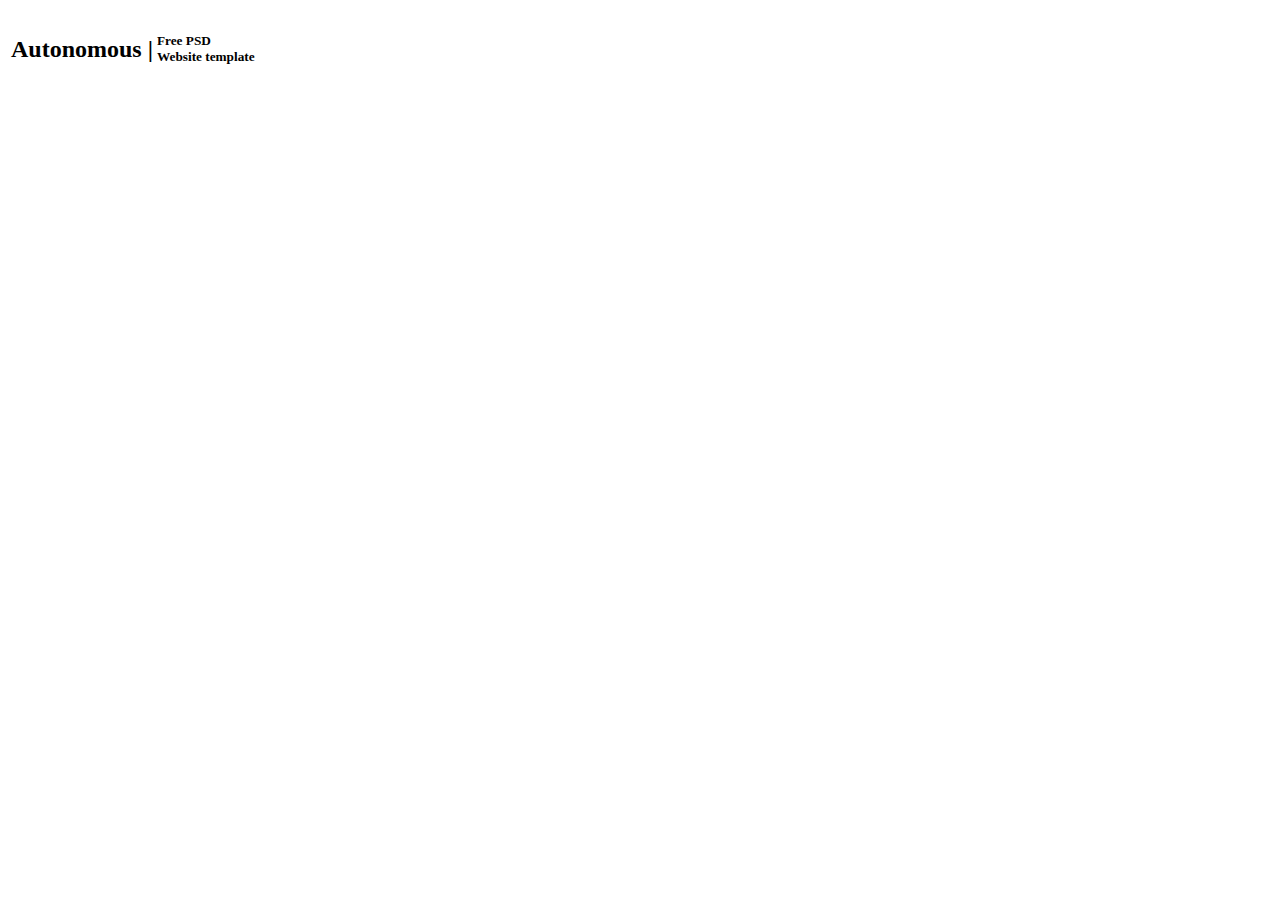
==== index.html @ 0ecba8d8 "Revert "Added Header and editet it with HTML, later this will have a css style"" ====
<!DOCTYPE html>
<html lang="en">
<head>
    <meta charset="UTF-8">
    <title>Autonomous</title>
</head>
<body>
<header>
    <table>
        <tr>
            <td rowspan="2"> <h2> Autonomous |</h2></td>
            <td><h5>Free PSD <br> Website template</h5></td>
        </tr>

        <!-- this is the solution for the above, but there are a lot of spaces
        between rows:
                    <td rowspan="2"> <h2> Autonomous |</h2></td>
                    <td><h5>Free PSD </h5></td>
                </tr>
                <tr>
                    <td><h5>Website template</h5></td>
                    -->
    </table>
</header>
</body>
</html>
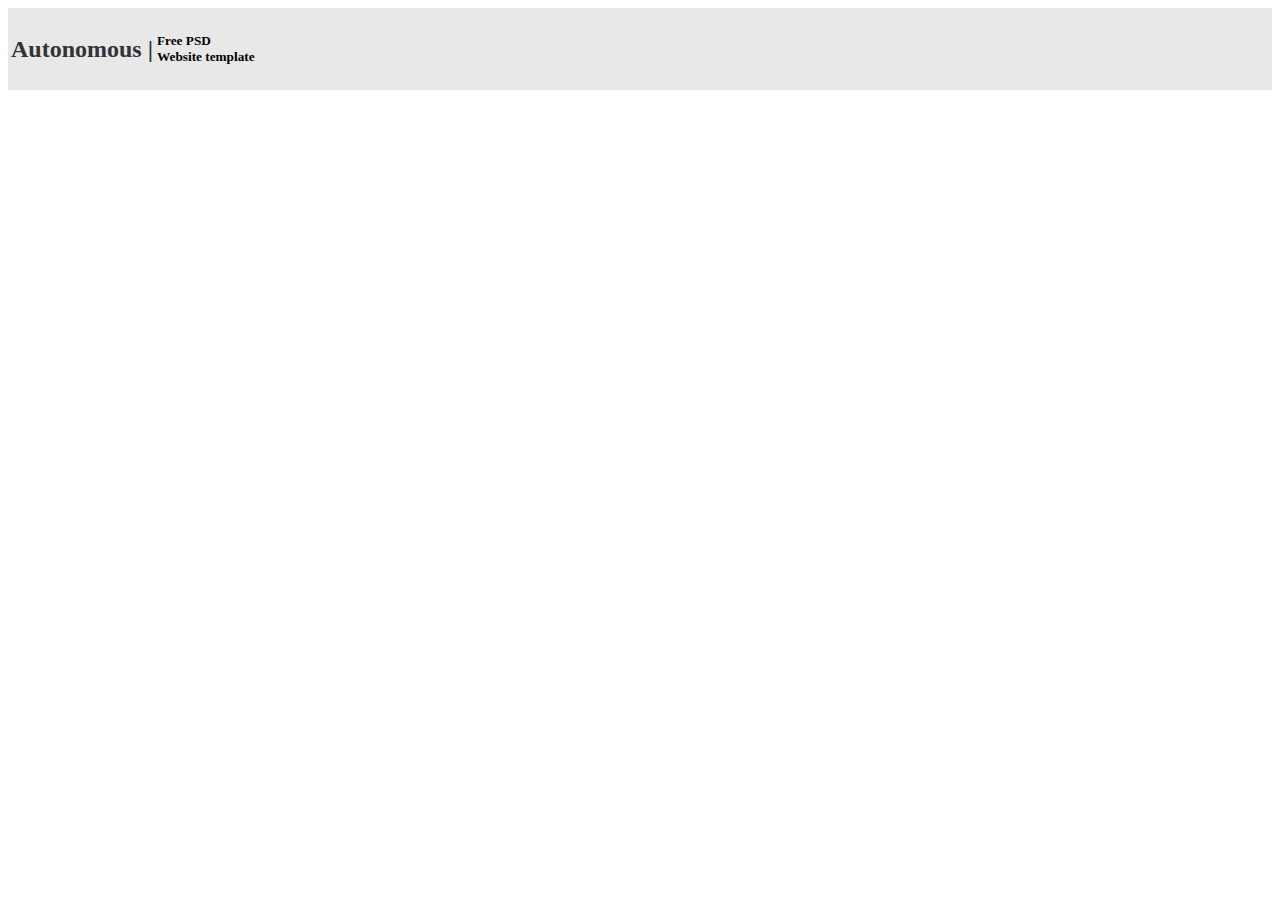
==== commit d07454fb: "added a stlysheet, editet the header" ====
--- a/index.html
+++ b/index.html
@@ -3,6 +3,7 @@
 <head>
     <meta charset="UTF-8">
     <title>Autonomous</title>
+    <link rel="stylesheet" href="styling.css"/>
 </head>
 <body>
 <header>
@@ -11,7 +12,6 @@
             <td rowspan="2"> <h2> Autonomous |</h2></td>
             <td><h5>Free PSD <br> Website template</h5></td>
         </tr>
-
         <!-- this is the solution for the above, but there are a lot of spaces
         between rows:
                     <td rowspan="2"> <h2> Autonomous |</h2></td>
@@ -20,6 +20,7 @@
                 <tr>
                     <td><h5>Website template</h5></td>
                     -->
+
     </table>
 </header>
 </body>
--- a/styling.css
+++ b/styling.css
@@ -0,0 +1,9 @@
+header, footer
+{
+    background-color: #E8E8E8;
+    padding: 0em 0em 0em 0em;
+}
+h2
+{
+    color: #333333;
+}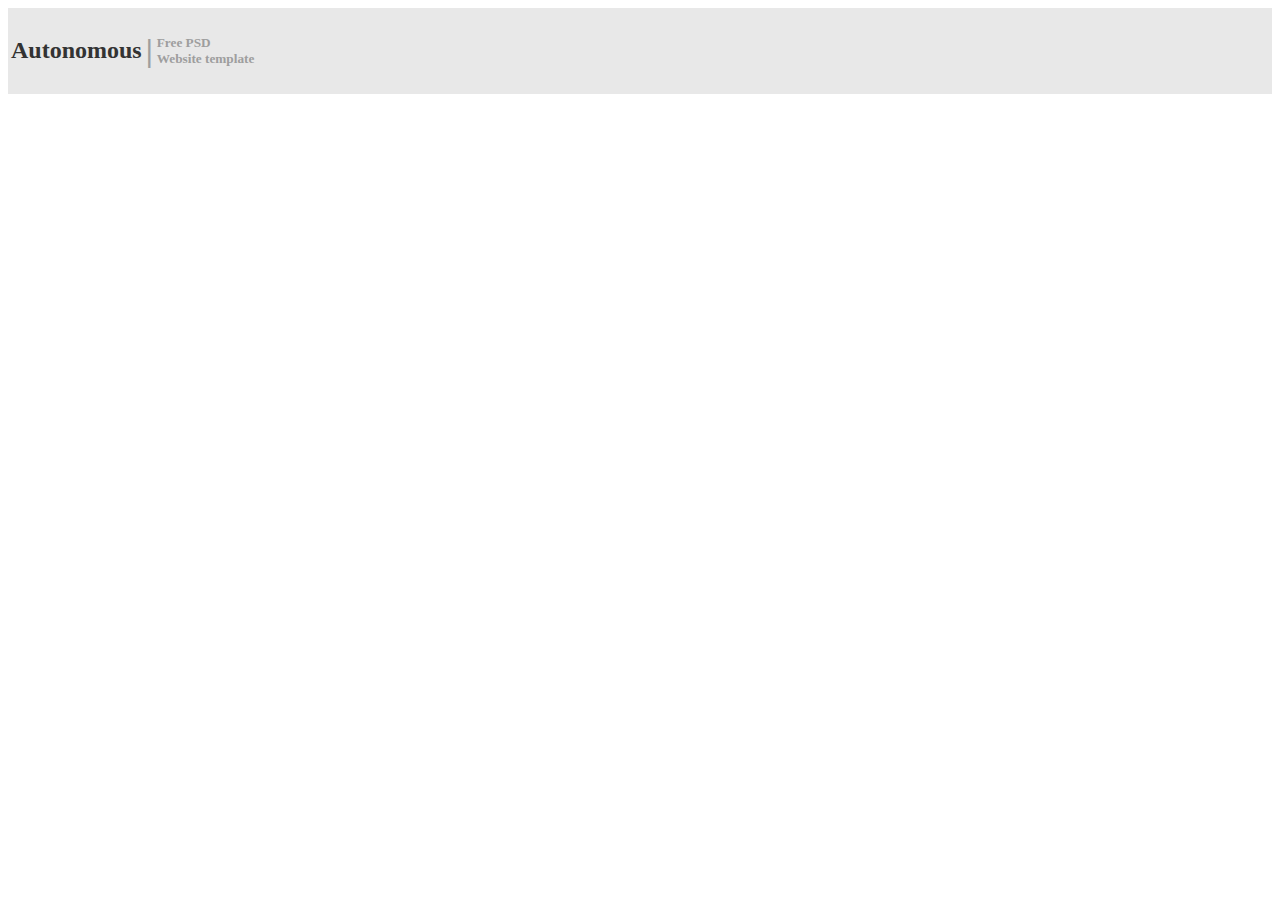
==== commit 6c57fcf7: "fixed h1 styling" ====
--- a/index.html
+++ b/index.html
@@ -9,7 +9,8 @@
 <header>
     <table>
         <tr>
-            <td rowspan="2"> <h2> Autonomous |</h2></td>
+            <td rowspan="2"> <h2> Autonomous</h2></td>
+            <td><h1>|</h1></td>
             <td><h5>Free PSD <br> Website template</h5></td>
         </tr>
         <!-- this is the solution for the above, but there are a lot of spaces
--- a/styling.css
+++ b/styling.css
@@ -6,4 +6,5 @@
 h2
 {
     color: #333333;
-}+}
+h5,h1 { color: #9E9E9E }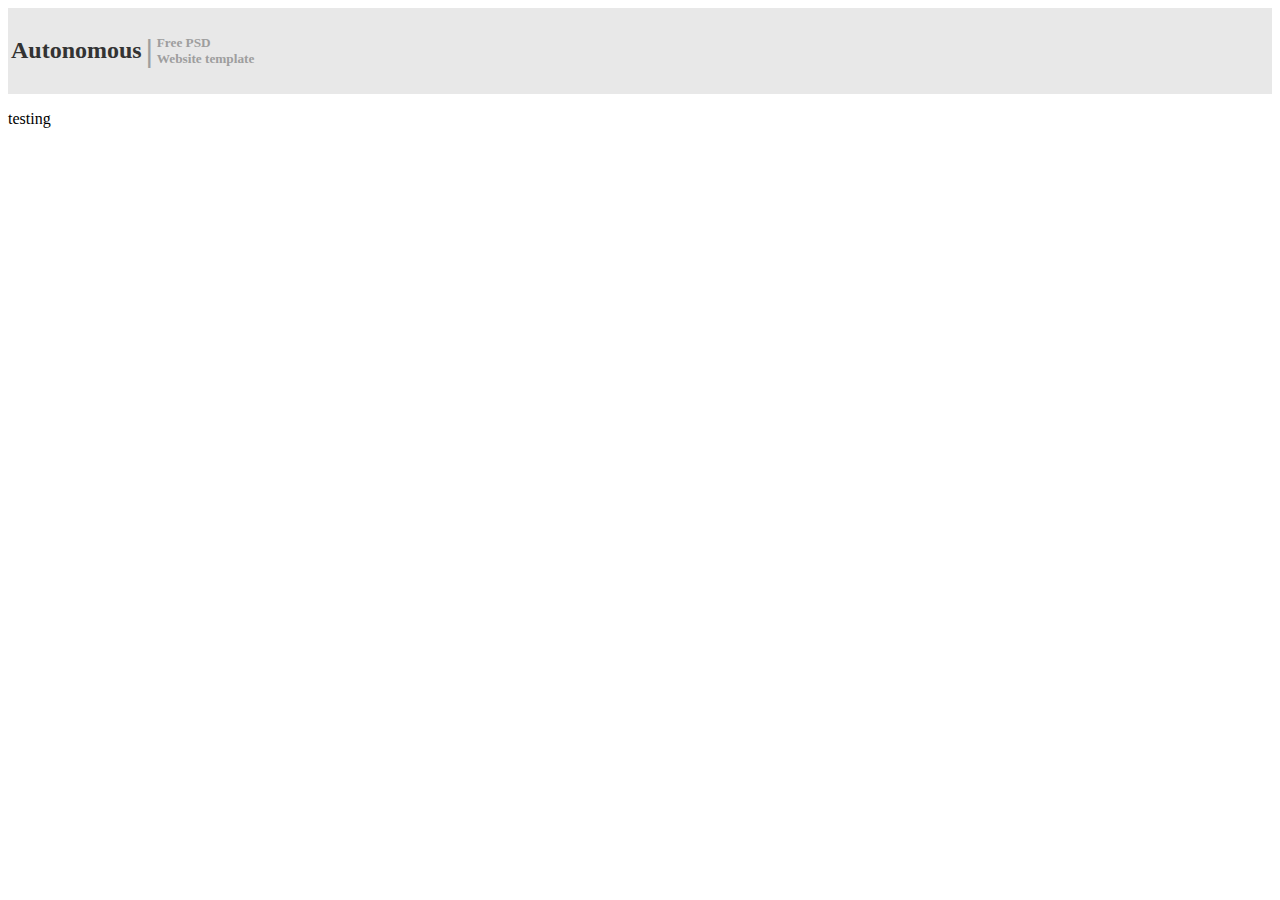
==== commit bb748f73: "test commit to test branches" ====
--- a/index.html
+++ b/index.html
@@ -24,5 +24,6 @@
 
     </table>
 </header>
+<p> testing </p>
 </body>
 </html>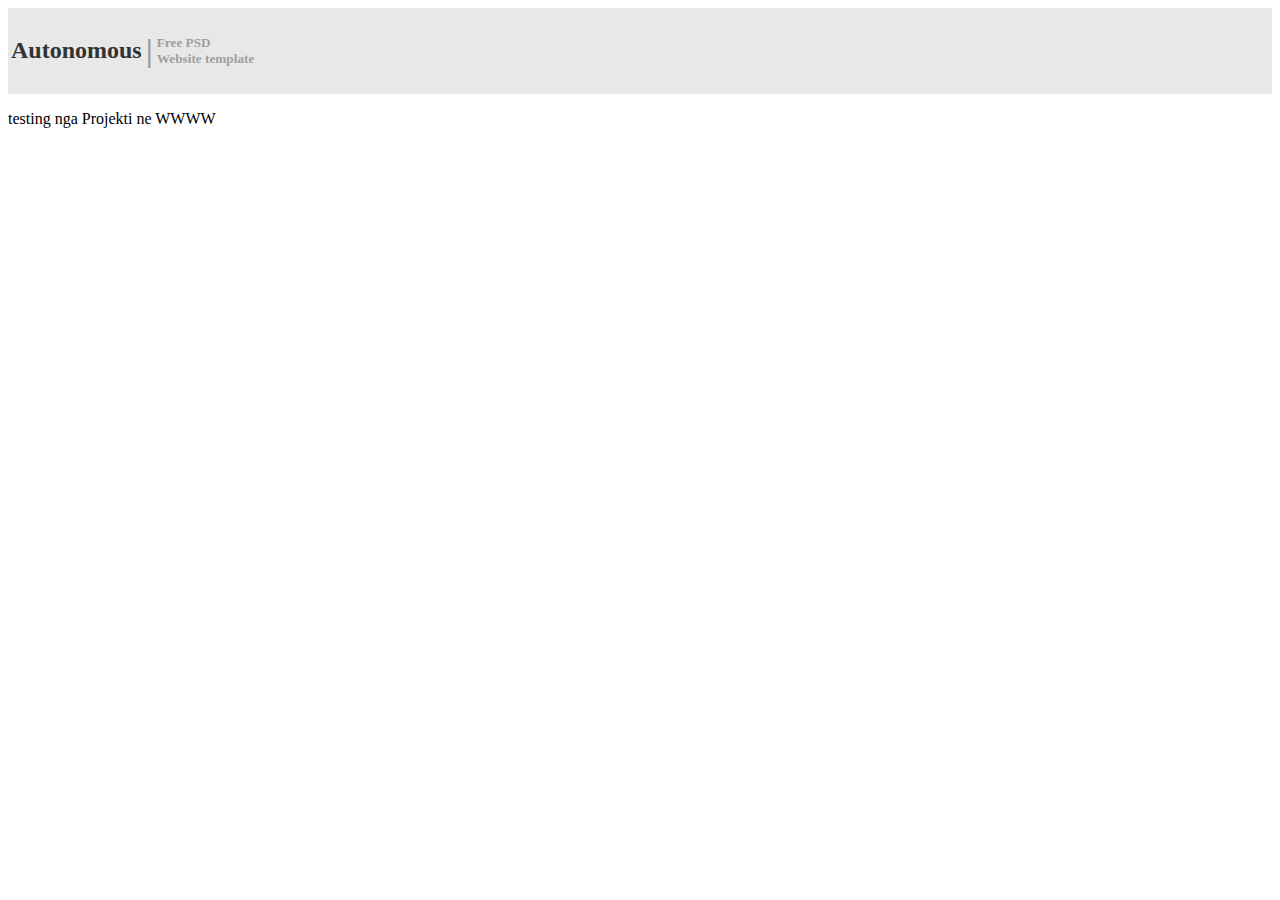
==== commit f1d9f400: "second edit of paragraph as part of branch testing" ====
--- a/index.html
+++ b/index.html
@@ -24,6 +24,7 @@
 
     </table>
 </header>
-<p> testing </p>
+<p> testing nga Projekti ne WWWW</p> <!-- qee qysh e qiti
+-->
 </body>
 </html>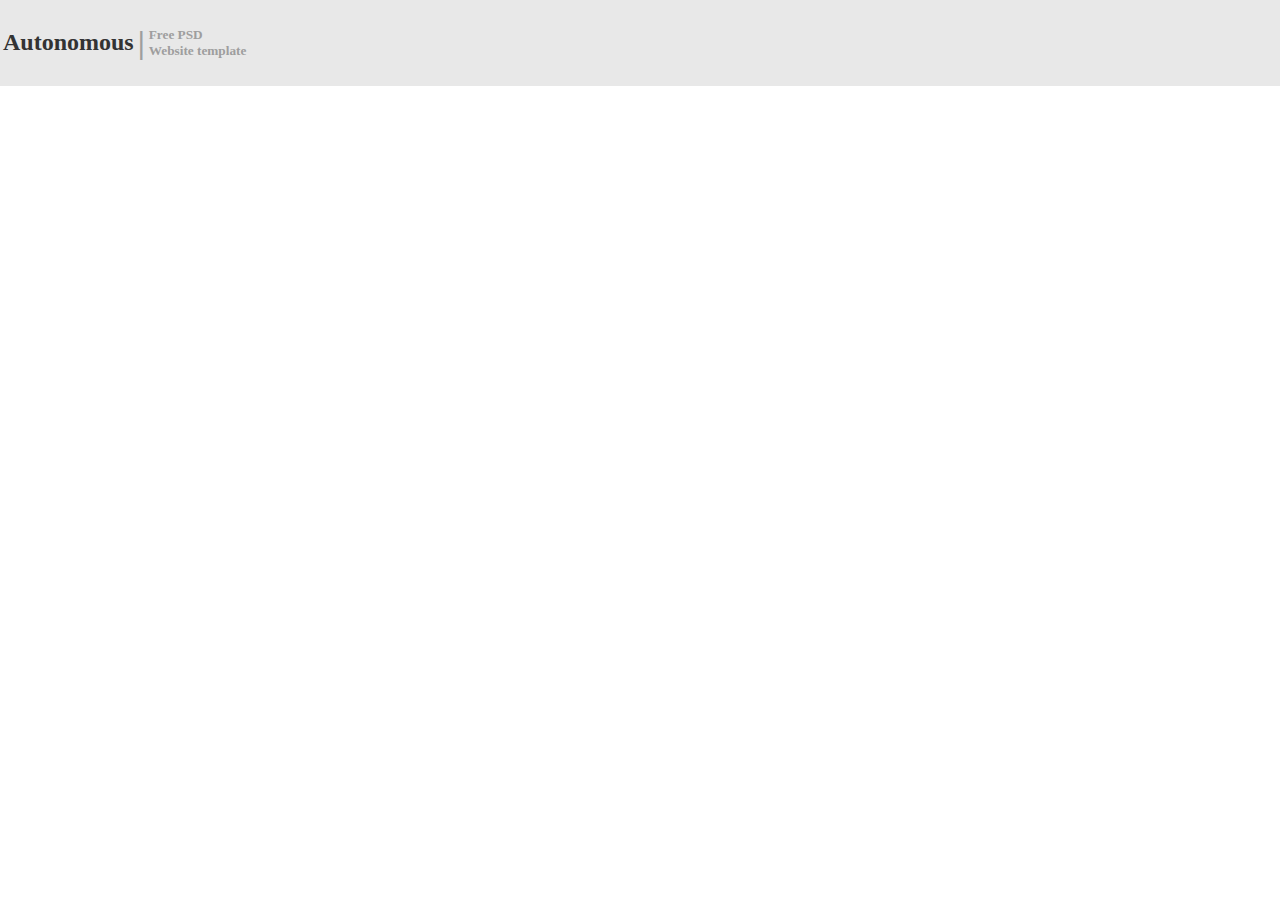
==== commit 81e50873: "fixed margin,removed padding and a testing paragraph" ====
--- a/index.html
+++ b/index.html
@@ -24,7 +24,5 @@
 
     </table>
 </header>
-<p> testing nga Projekti ne WWWW</p> <!-- qee qysh e qiti
--->
 </body>
 </html>--- a/styling.css
+++ b/styling.css
@@ -1,7 +1,7 @@
 header, footer
 {
     background-color: #E8E8E8;
-    padding: 0em 0em 0em 0em;
+    margin: -8px -8px;
 }
 h2
 {
